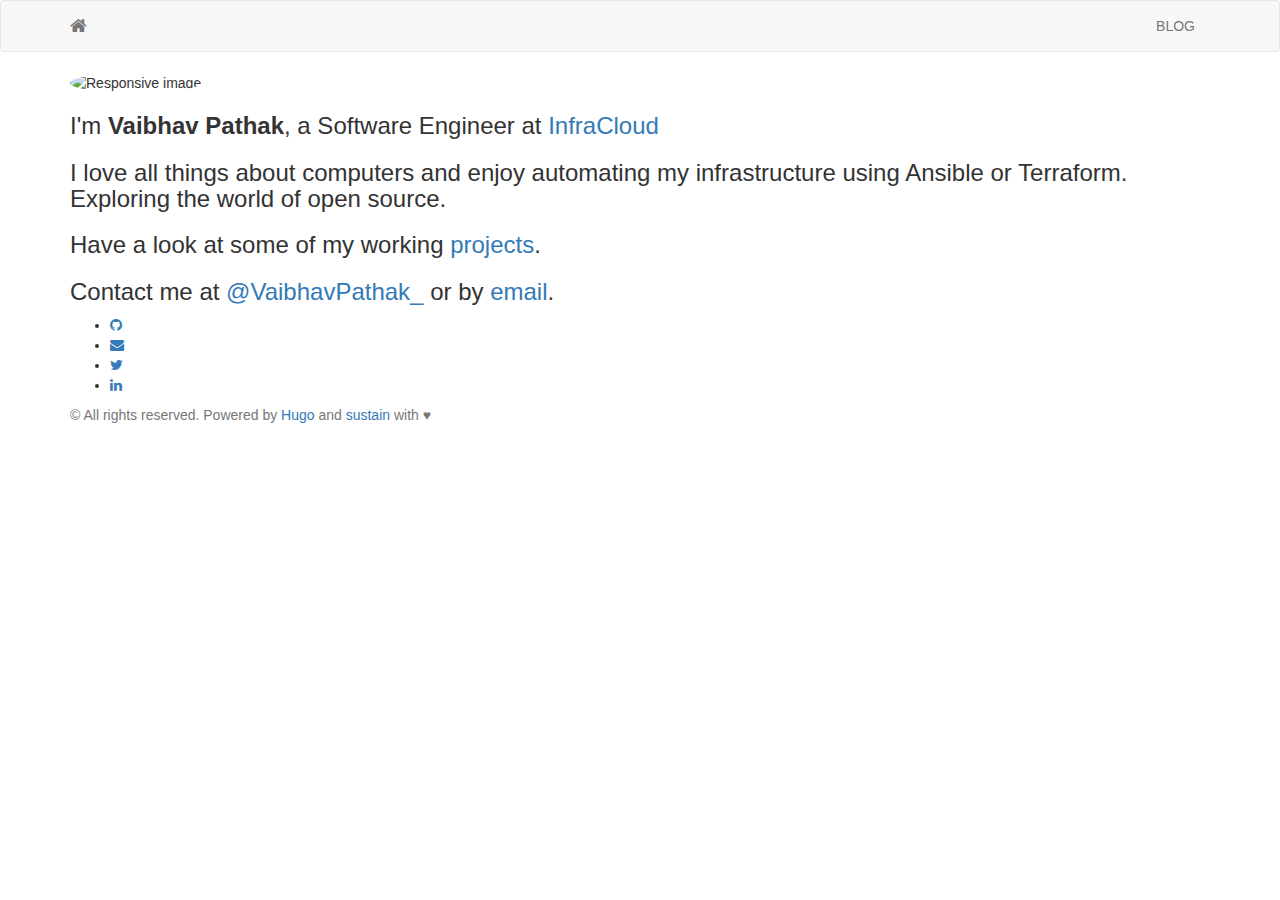
==== index.html @ ee961e42 "config updated" ====
<!DOCTYPE html>
<html lang="en-US">
  <head>
    <meta charset="utf-8">
    <meta http-equiv="X-UA-Compatible" content="IE=edge">
    <meta name="viewport" content="width=device-width, initial-scale=1">
    <meta name="author" content="Vaibhav Pathak" />
    <meta name="description" content="My Personal Blog and Digital Presence">
    <link rel="shortcut icon" type="image/x-icon" href="https://vaibhavp.dev/img/favicon.ico">
    <title>Vaibhav Pathak</title>
    <meta name="generator" content="Hugo 0.67.0" />
    <link rel="stylesheet" href="https://maxcdn.bootstrapcdn.com/bootstrap/3.3.7/css/bootstrap.min.css" integrity="sha384-BVYiiSIFeK1dGmJRAkycuHAHRg32OmUcww7on3RYdg4Va+PmSTsz/K68vbdEjh4u" crossorigin="anonymous">
    <link rel="stylesheet" type="text/css" href="https://vaibhavp.dev/css/main.css" />
    <link rel="stylesheet" type="text/css" href="https://maxcdn.bootstrapcdn.com/font-awesome/4.7.0/css/font-awesome.min.css" />
    <link rel="stylesheet" type="text/css" href="https://fonts.googleapis.com/css?family=Source+Sans+Pro:200,400,200bold,400old" />
    
    <!--[if lt IE 9]>
			<script src="https://oss.maxcdn.com/libs/html5shiv/3.7.0/html5shiv.js"></script>
			<script src="https://oss.maxcdn.com/libs/respond.js/1.4.2/respond.min.js"></script>
		<![endif]-->

    
  </head>

  <body>
    <div id="wrap">
      <nav class="navbar navbar-default">
  <div class="container">
    <div class="navbar-header">
      <a class="navbar-brand" href="https://vaibhavp.dev/"><i class="fa fa-home"></i></a>
      <button type="button" class="navbar-toggle" data-toggle="collapse" data-target="#navbar">
        <span class="icon-bar"></span>
        <span class="icon-bar"></span>
        <span class="icon-bar"></span>
      </button>
    </div>
    <div class="navbar-collapse collapse" id="navbar">
      <ul class="nav navbar-nav navbar-right">
      
        
        <li><a href="/blog/">BLOG</a></li>
        
      
      </ul>
    </div>
  </div>
</nav>

      <section id="about">
        <div class="container">
        <div class="avatar">
          <img class="img-circle" src="https://vaibhavp.dev/img/profile.png" alt="Responsive image">
        </div>
        <h3>I'm <strong>Vaibhav Pathak</strong>, a Software Engineer at <a href="https://infracloud.io">InfraCloud</a></h3>
        <h3>I love all things about computers and enjoy automating my infrastructure using Ansible or Terraform. Exploring the world of open source. </h3>
        <h3>Have a look at some of my working <a href="https://vaibhavp.dev/projects/"> projects</a>.</h3>
        
        <h3>Contact me at <a href="http://twitter.com/VaibhavPathak_">@VaibhavPathak_</a> or by <a href="mailto:vp15591@gmail.com">email</a>.</h3>
        <div class="social">
  <ul class="social-links">
    
      <li><a href="https://github.com/vaibhavp"><i class="fa fa-github"></i></a></li>
    

    
      <li><a href="mailto:vp15591@gmail.com"><i class="fa fa-envelope"></i></a></li>
    

    
      <li><a href="https://twitter.com/VaibhavPathak_"><i class="fa fa-twitter"></i></a></li>
    

    
      <li><a href="https://linkedin.com/in/vaibhav-pathak-dev"><i class="fa fa-linkedin"></i></a></li>
    

    

    

    
  </ul>
</div>

        </div>
      </section>
    </div>
    <footer>
  <div id="footer">
    <div class="container">
      <p class="text-muted">&copy; All rights reserved. Powered by <a href="https://gohugo.io/">Hugo</a> and
      <a href="http://www.github.com/nurlansu/hugo-sustain/">sustain</a> with ♥</p>
    </div>
  </div>
</footer>
<div class="footer"></div>


<script src="https://ajax.googleapis.com/ajax/libs/jquery/1.11.3/jquery.min.js"></script>

<script src="https://maxcdn.bootstrapcdn.com/bootstrap/3.3.7/js/bootstrap.min.js" integrity="sha384-Tc5IQib027qvyjSMfHjOMaLkfuWVxZxUPnCJA7l2mCWNIpG9mGCD8wGNIcPD7Txa" crossorigin="anonymous"></script>
<script src="https://vaibhavp.dev/js/docs.min.js"></script>
<script src="https://vaibhavp.dev/js/main.js"></script>

<script src="https://vaibhavp.dev/js/ie10-viewport-bug-workaround.js"></script>


  </body>
</html>
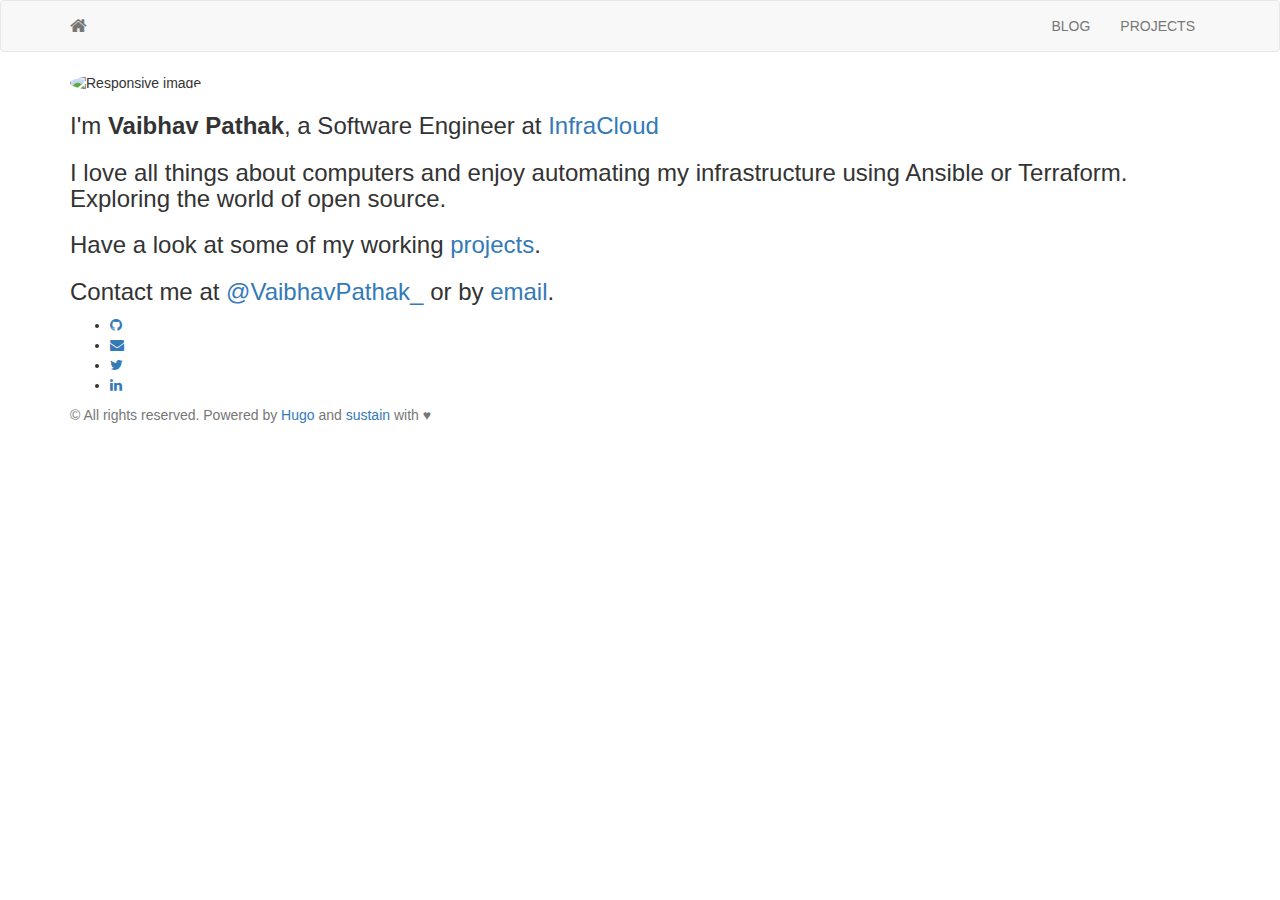
==== commit 4ccbf879: "projects added" ====
--- a/index.html
+++ b/index.html
@@ -39,6 +39,8 @@
       
         
         <li><a href="/blog/">BLOG</a></li>
+        
+        <li><a href="/projects/">PROJECTS</a></li>
         
       
       </ul>
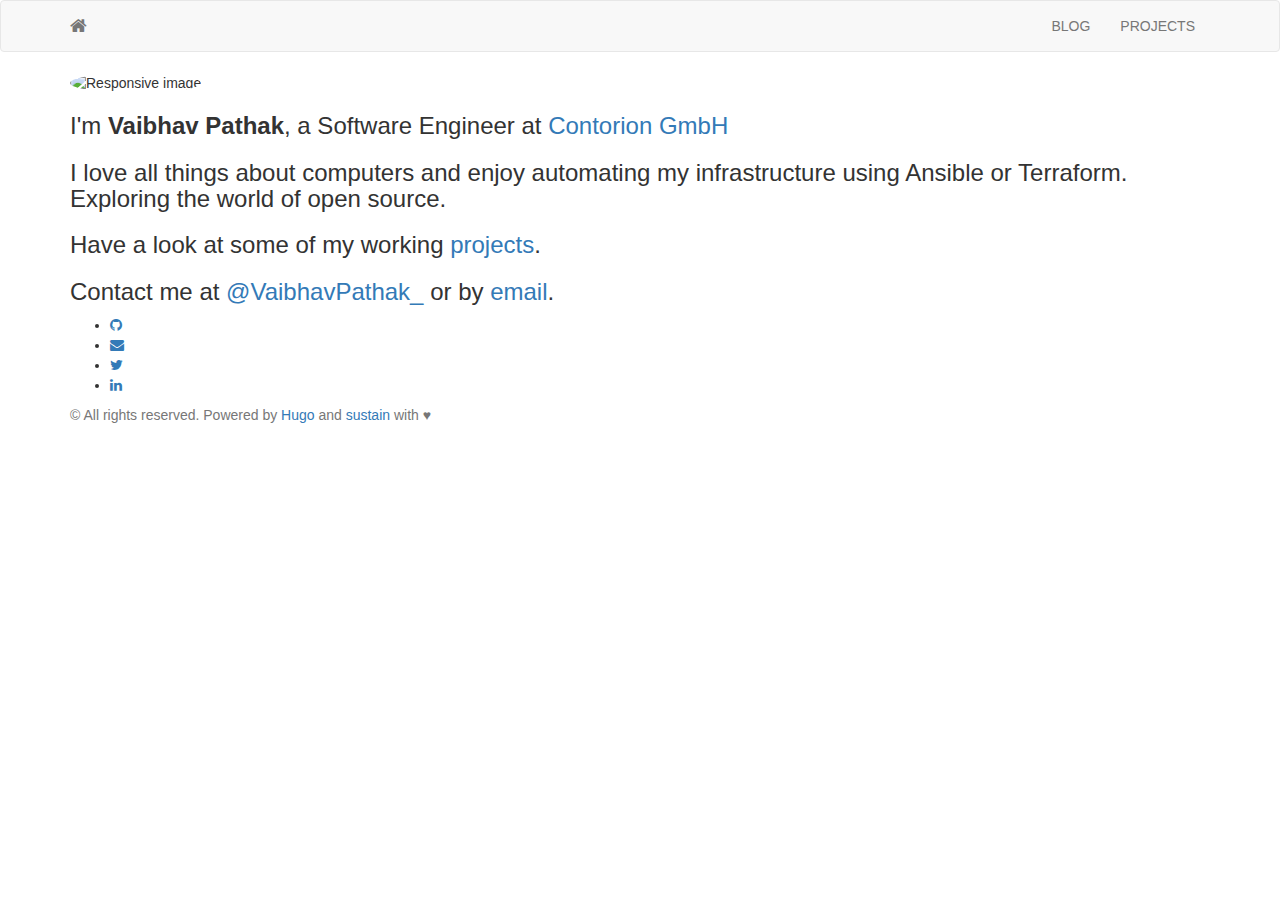
==== commit ed986437: "Running owm VPN added" ====
--- a/index.html
+++ b/index.html
@@ -6,11 +6,11 @@
     <meta name="viewport" content="width=device-width, initial-scale=1">
     <meta name="author" content="Vaibhav Pathak" />
     <meta name="description" content="My Personal Blog and Digital Presence">
-    <link rel="shortcut icon" type="image/x-icon" href="https://vaibhavp.dev/img/favicon.ico">
+    <link rel="shortcut icon" type="image/x-icon" href="https://www.vaibhavp.dev/img/favicon.ico">
     <title>Vaibhav Pathak</title>
-    <meta name="generator" content="Hugo 0.67.0" />
+    <meta name="generator" content="Hugo 0.73.0" />
     <link rel="stylesheet" href="https://maxcdn.bootstrapcdn.com/bootstrap/3.3.7/css/bootstrap.min.css" integrity="sha384-BVYiiSIFeK1dGmJRAkycuHAHRg32OmUcww7on3RYdg4Va+PmSTsz/K68vbdEjh4u" crossorigin="anonymous">
-    <link rel="stylesheet" type="text/css" href="https://vaibhavp.dev/css/main.css" />
+    <link rel="stylesheet" type="text/css" href="https://www.vaibhavp.dev/css/main.css" />
     <link rel="stylesheet" type="text/css" href="https://maxcdn.bootstrapcdn.com/font-awesome/4.7.0/css/font-awesome.min.css" />
     <link rel="stylesheet" type="text/css" href="https://fonts.googleapis.com/css?family=Source+Sans+Pro:200,400,200bold,400old" />
     
@@ -20,6 +20,19 @@
 		<![endif]-->
 
     
+<script type="application/javascript">
+var doNotTrack = false;
+if (!doNotTrack) {
+	(function(i,s,o,g,r,a,m){i['GoogleAnalyticsObject']=r;i[r]=i[r]||function(){
+	(i[r].q=i[r].q||[]).push(arguments)},i[r].l=1*new Date();a=s.createElement(o),
+	m=s.getElementsByTagName(o)[0];a.async=1;a.src=g;m.parentNode.insertBefore(a,m)
+	})(window,document,'script','https://www.google-analytics.com/analytics.js','ga');
+	ga('create', 'UA-161648531-1', 'auto');
+	
+	ga('send', 'pageview');
+}
+</script>
+
   </head>
 
   <body>
@@ -27,7 +40,7 @@
       <nav class="navbar navbar-default">
   <div class="container">
     <div class="navbar-header">
-      <a class="navbar-brand" href="https://vaibhavp.dev/"><i class="fa fa-home"></i></a>
+      <a class="navbar-brand" href="https://www.vaibhavp.dev/"><i class="fa fa-home"></i></a>
       <button type="button" class="navbar-toggle" data-toggle="collapse" data-target="#navbar">
         <span class="icon-bar"></span>
         <span class="icon-bar"></span>
@@ -40,7 +53,7 @@
         
         <li><a href="/blog/">BLOG</a></li>
         
-        <li><a href="/projects/">PROJECTS</a></li>
+        <li><a href="/projects">PROJECTS</a></li>
         
       
       </ul>
@@ -51,11 +64,11 @@
       <section id="about">
         <div class="container">
         <div class="avatar">
-          <img class="img-circle" src="https://vaibhavp.dev/img/profile.png" alt="Responsive image">
+          <img class="img-circle" src="https://www.vaibhavp.dev/img/profile.png" alt="Responsive image">
         </div>
-        <h3>I'm <strong>Vaibhav Pathak</strong>, a Software Engineer at <a href="https://infracloud.io">InfraCloud</a></h3>
+        <h3>I'm <strong>Vaibhav Pathak</strong>, a Software Engineer at <a href="https://www.contorion.de/">Contorion GmbH</a></h3>
         <h3>I love all things about computers and enjoy automating my infrastructure using Ansible or Terraform. Exploring the world of open source. </h3>
-        <h3>Have a look at some of my working <a href="https://vaibhavp.dev/projects/"> projects</a>.</h3>
+        <h3>Have a look at some of my working <a href="https://www.vaibhavp.dev/projects/"> projects</a>.</h3>
         
         <h3>Contact me at <a href="http://twitter.com/VaibhavPathak_">@VaibhavPathak_</a> or by <a href="mailto:vp15591@gmail.com">email</a>.</h3>
         <div class="social">
@@ -101,10 +114,10 @@
 <script src="https://ajax.googleapis.com/ajax/libs/jquery/1.11.3/jquery.min.js"></script>
 
 <script src="https://maxcdn.bootstrapcdn.com/bootstrap/3.3.7/js/bootstrap.min.js" integrity="sha384-Tc5IQib027qvyjSMfHjOMaLkfuWVxZxUPnCJA7l2mCWNIpG9mGCD8wGNIcPD7Txa" crossorigin="anonymous"></script>
-<script src="https://vaibhavp.dev/js/docs.min.js"></script>
-<script src="https://vaibhavp.dev/js/main.js"></script>
+<script src="https://www.vaibhavp.dev/js/docs.min.js"></script>
+<script src="https://www.vaibhavp.dev/js/main.js"></script>
 
-<script src="https://vaibhavp.dev/js/ie10-viewport-bug-workaround.js"></script>
+<script src="https://www.vaibhavp.dev/js/ie10-viewport-bug-workaround.js"></script>
 
 
   </body>
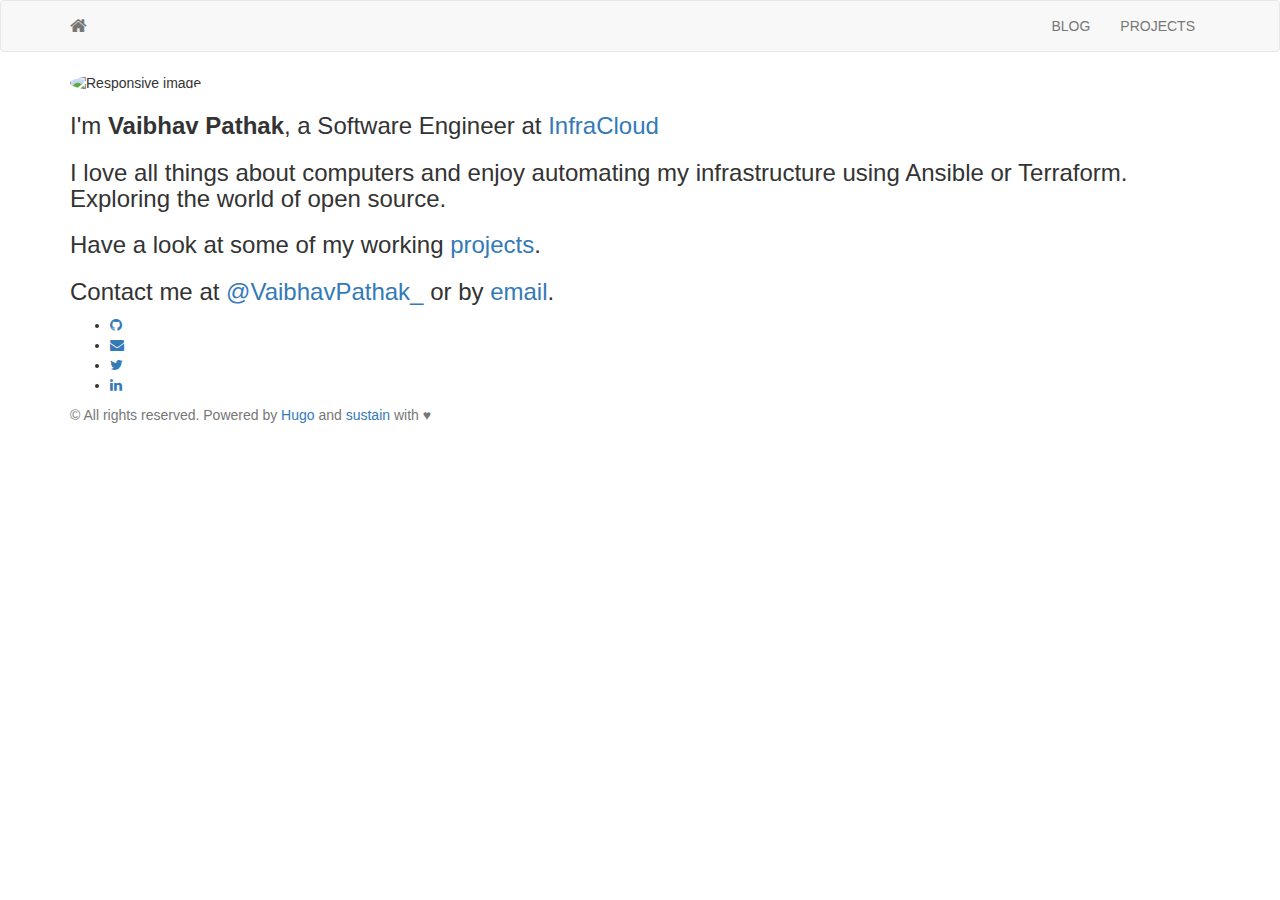
==== commit cb0ab8c1: "Revert "Running owm VPN added"" ====
--- a/index.html
+++ b/index.html
@@ -8,7 +8,7 @@
     <meta name="description" content="My Personal Blog and Digital Presence">
     <link rel="shortcut icon" type="image/x-icon" href="https://www.vaibhavp.dev/img/favicon.ico">
     <title>Vaibhav Pathak</title>
-    <meta name="generator" content="Hugo 0.73.0" />
+    <meta name="generator" content="Hugo 0.67.0" />
     <link rel="stylesheet" href="https://maxcdn.bootstrapcdn.com/bootstrap/3.3.7/css/bootstrap.min.css" integrity="sha384-BVYiiSIFeK1dGmJRAkycuHAHRg32OmUcww7on3RYdg4Va+PmSTsz/K68vbdEjh4u" crossorigin="anonymous">
     <link rel="stylesheet" type="text/css" href="https://www.vaibhavp.dev/css/main.css" />
     <link rel="stylesheet" type="text/css" href="https://maxcdn.bootstrapcdn.com/font-awesome/4.7.0/css/font-awesome.min.css" />
@@ -66,7 +66,7 @@
         <div class="avatar">
           <img class="img-circle" src="https://www.vaibhavp.dev/img/profile.png" alt="Responsive image">
         </div>
-        <h3>I'm <strong>Vaibhav Pathak</strong>, a Software Engineer at <a href="https://www.contorion.de/">Contorion GmbH</a></h3>
+        <h3>I'm <strong>Vaibhav Pathak</strong>, a Software Engineer at <a href="https://infracloud.io">InfraCloud</a></h3>
         <h3>I love all things about computers and enjoy automating my infrastructure using Ansible or Terraform. Exploring the world of open source. </h3>
         <h3>Have a look at some of my working <a href="https://www.vaibhavp.dev/projects/"> projects</a>.</h3>
         
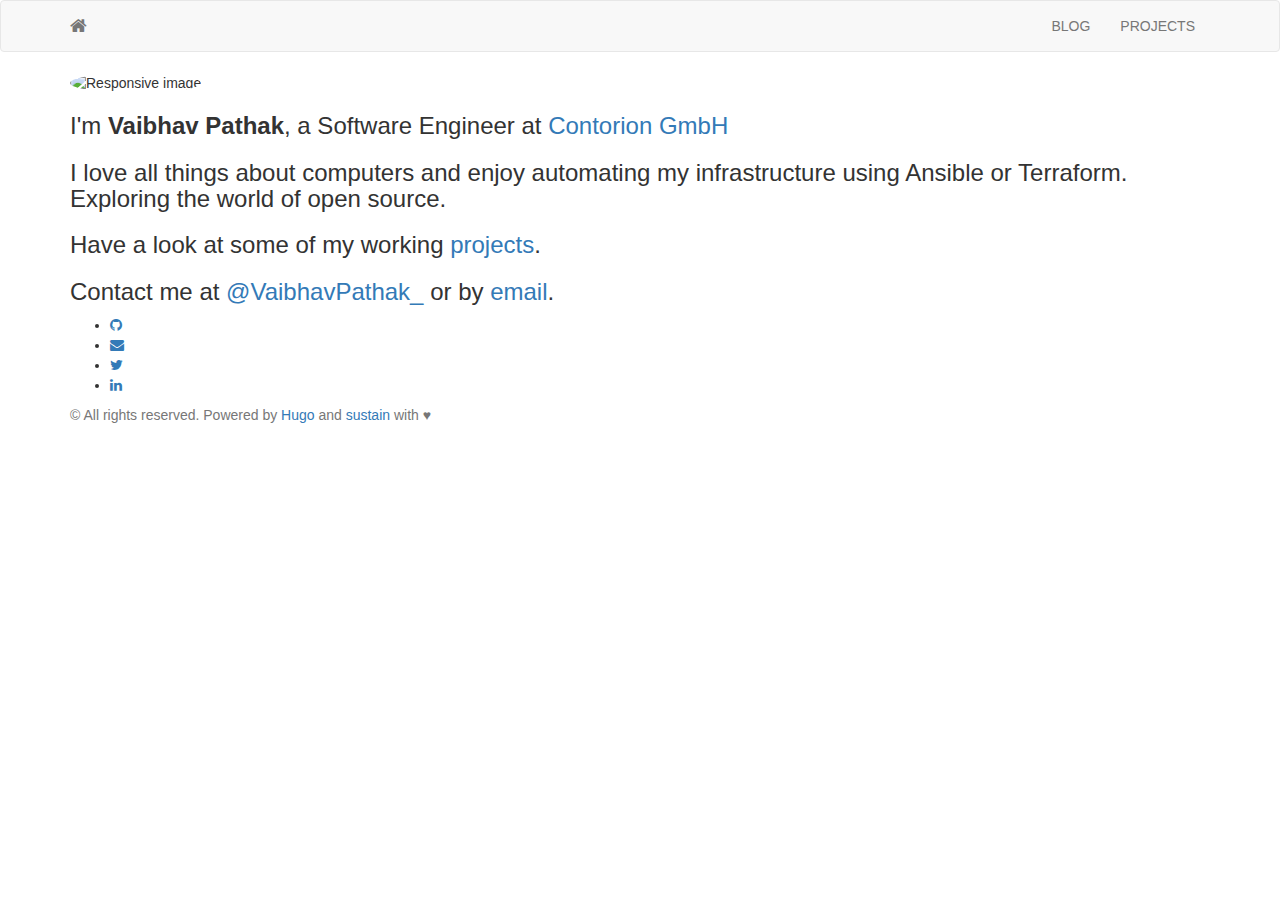
==== commit 619f28e3: "Running owm VPN added" ====
--- a/index.html
+++ b/index.html
@@ -8,7 +8,7 @@
     <meta name="description" content="My Personal Blog and Digital Presence">
     <link rel="shortcut icon" type="image/x-icon" href="https://www.vaibhavp.dev/img/favicon.ico">
     <title>Vaibhav Pathak</title>
-    <meta name="generator" content="Hugo 0.67.0" />
+    <meta name="generator" content="Hugo 0.73.0" />
     <link rel="stylesheet" href="https://maxcdn.bootstrapcdn.com/bootstrap/3.3.7/css/bootstrap.min.css" integrity="sha384-BVYiiSIFeK1dGmJRAkycuHAHRg32OmUcww7on3RYdg4Va+PmSTsz/K68vbdEjh4u" crossorigin="anonymous">
     <link rel="stylesheet" type="text/css" href="https://www.vaibhavp.dev/css/main.css" />
     <link rel="stylesheet" type="text/css" href="https://maxcdn.bootstrapcdn.com/font-awesome/4.7.0/css/font-awesome.min.css" />
@@ -66,7 +66,7 @@
         <div class="avatar">
           <img class="img-circle" src="https://www.vaibhavp.dev/img/profile.png" alt="Responsive image">
         </div>
-        <h3>I'm <strong>Vaibhav Pathak</strong>, a Software Engineer at <a href="https://infracloud.io">InfraCloud</a></h3>
+        <h3>I'm <strong>Vaibhav Pathak</strong>, a Software Engineer at <a href="https://www.contorion.de/">Contorion GmbH</a></h3>
         <h3>I love all things about computers and enjoy automating my infrastructure using Ansible or Terraform. Exploring the world of open source. </h3>
         <h3>Have a look at some of my working <a href="https://www.vaibhavp.dev/projects/"> projects</a>.</h3>
         
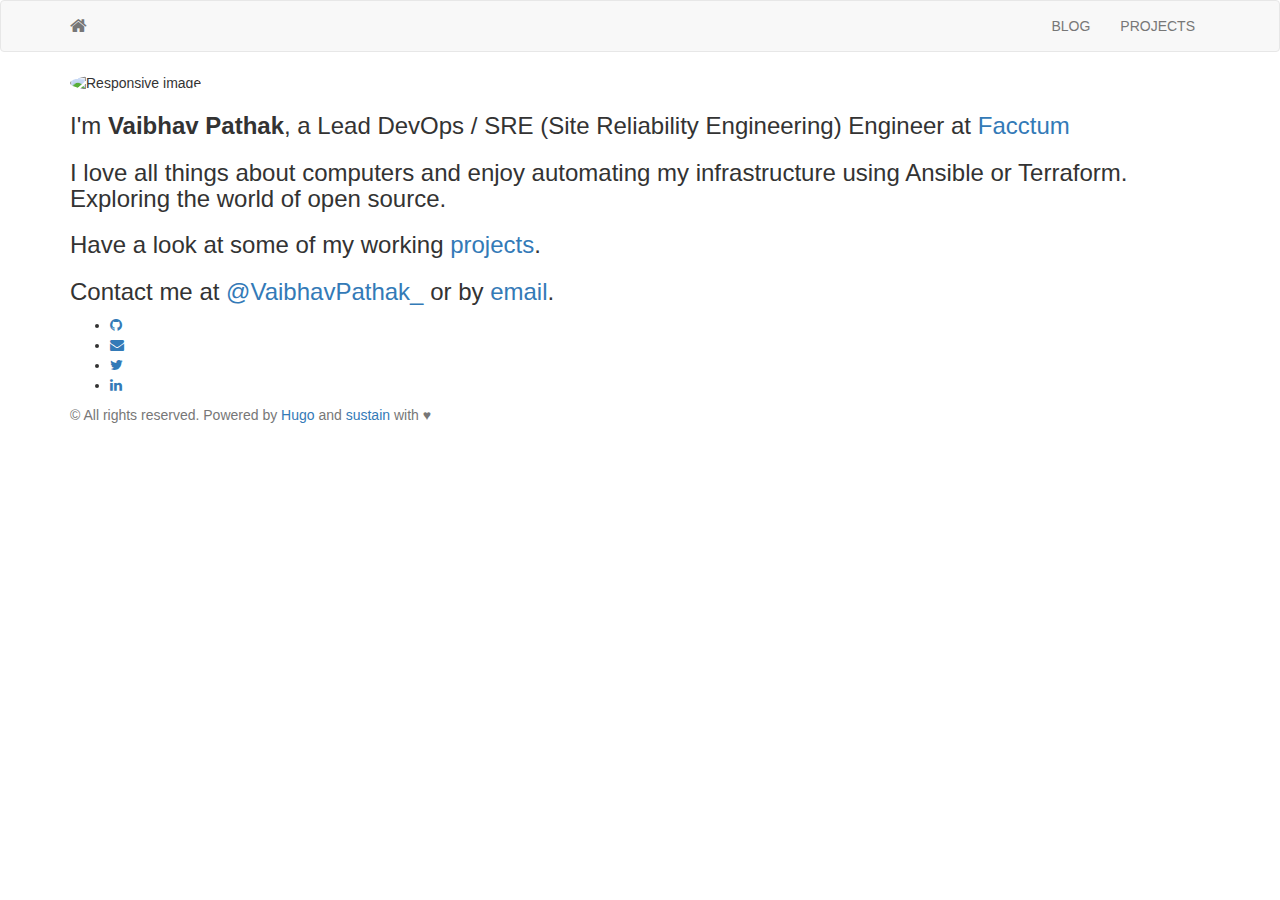
==== commit 370c394b: "update my profile" ====
--- a/index.html
+++ b/index.html
@@ -8,7 +8,7 @@
     <meta name="description" content="My Personal Blog and Digital Presence">
     <link rel="shortcut icon" type="image/x-icon" href="https://www.vaibhavp.dev/img/favicon.ico">
     <title>Vaibhav Pathak</title>
-    <meta name="generator" content="Hugo 0.73.0" />
+    <meta name="generator" content="Hugo 0.106.0">
     <link rel="stylesheet" href="https://maxcdn.bootstrapcdn.com/bootstrap/3.3.7/css/bootstrap.min.css" integrity="sha384-BVYiiSIFeK1dGmJRAkycuHAHRg32OmUcww7on3RYdg4Va+PmSTsz/K68vbdEjh4u" crossorigin="anonymous">
     <link rel="stylesheet" type="text/css" href="https://www.vaibhavp.dev/css/main.css" />
     <link rel="stylesheet" type="text/css" href="https://maxcdn.bootstrapcdn.com/font-awesome/4.7.0/css/font-awesome.min.css" />
@@ -32,7 +32,6 @@
 	ga('send', 'pageview');
 }
 </script>
-
   </head>
 
   <body>
@@ -66,7 +65,7 @@
         <div class="avatar">
           <img class="img-circle" src="https://www.vaibhavp.dev/img/profile.png" alt="Responsive image">
         </div>
-        <h3>I'm <strong>Vaibhav Pathak</strong>, a Software Engineer at <a href="https://www.contorion.de/">Contorion GmbH</a></h3>
+        <h3>I'm <strong>Vaibhav Pathak</strong>, a Lead DevOps / SRE (Site Reliability Engineering) Engineer at <a href="https://facctum.com/">Facctum</a></h3>
         <h3>I love all things about computers and enjoy automating my infrastructure using Ansible or Terraform. Exploring the world of open source. </h3>
         <h3>Have a look at some of my working <a href="https://www.vaibhavp.dev/projects/"> projects</a>.</h3>
         
